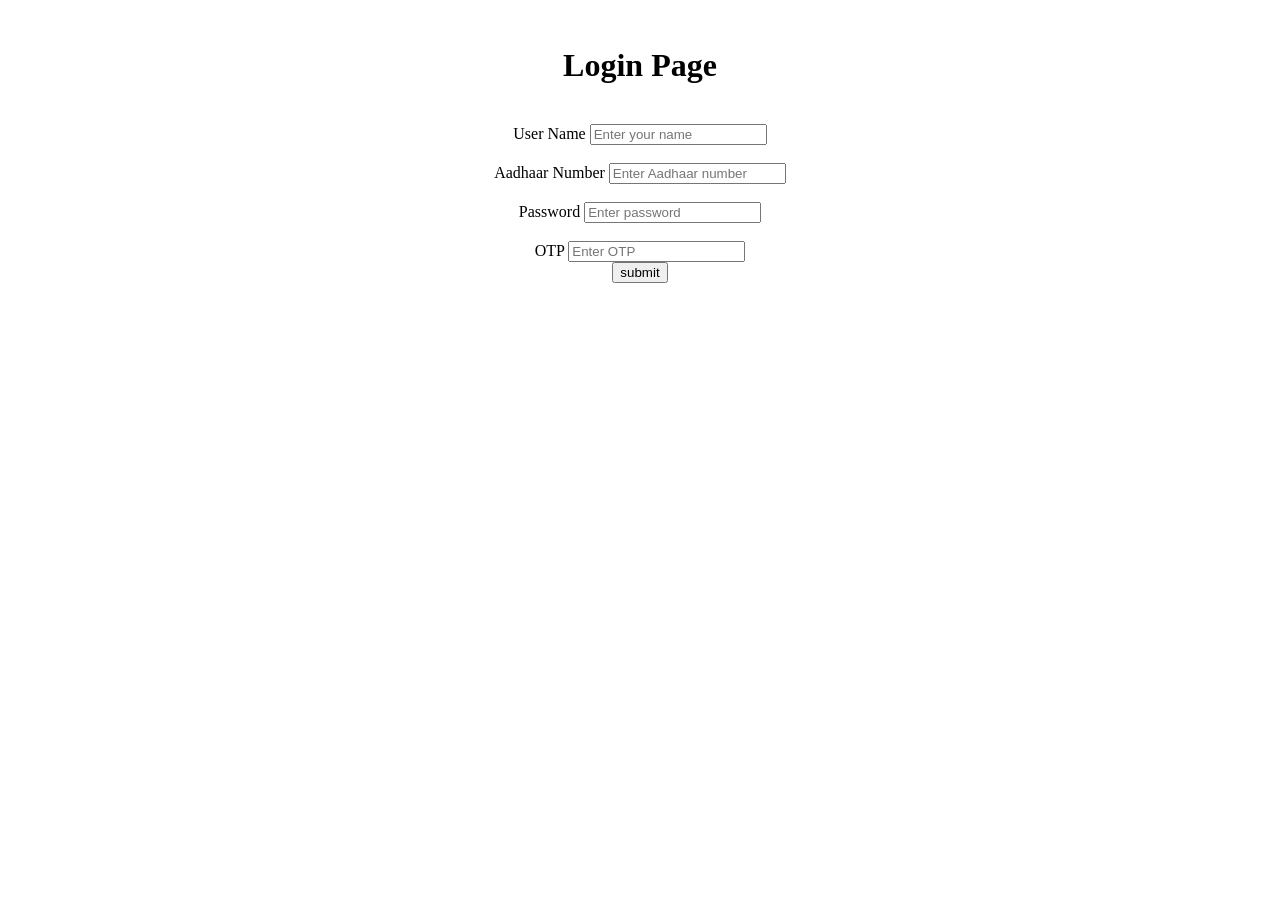
==== page2.html @ 08f00286 "Add voter ID application login page" ====
<!DOCTYPE html>
<html>
<head>
<title>Voter ID Application Login</title>

 <link rel="stylesheet" href="style.css">
</head>
  <body>
<div class="container">
<br><center><h1>Login Page</h1></center> 
<br><center><label>User Name</label>
<input type="text" placeholder="Enter your name"></center>
<br><center><label>Aadhaar Number</label>
<input type="text" placeholder="Enter Aadhaar number"></center>
<br><center><label>Password</label>
<input type="password" placeholder="Enter password"></center>
<br><center><label>OTP</label>
<input type="text" placeholder="Enter OTP"></center>
<center><button onclick="location.href='Page3.html'">submit
</button>
</center>
</div>
</body>
</html>
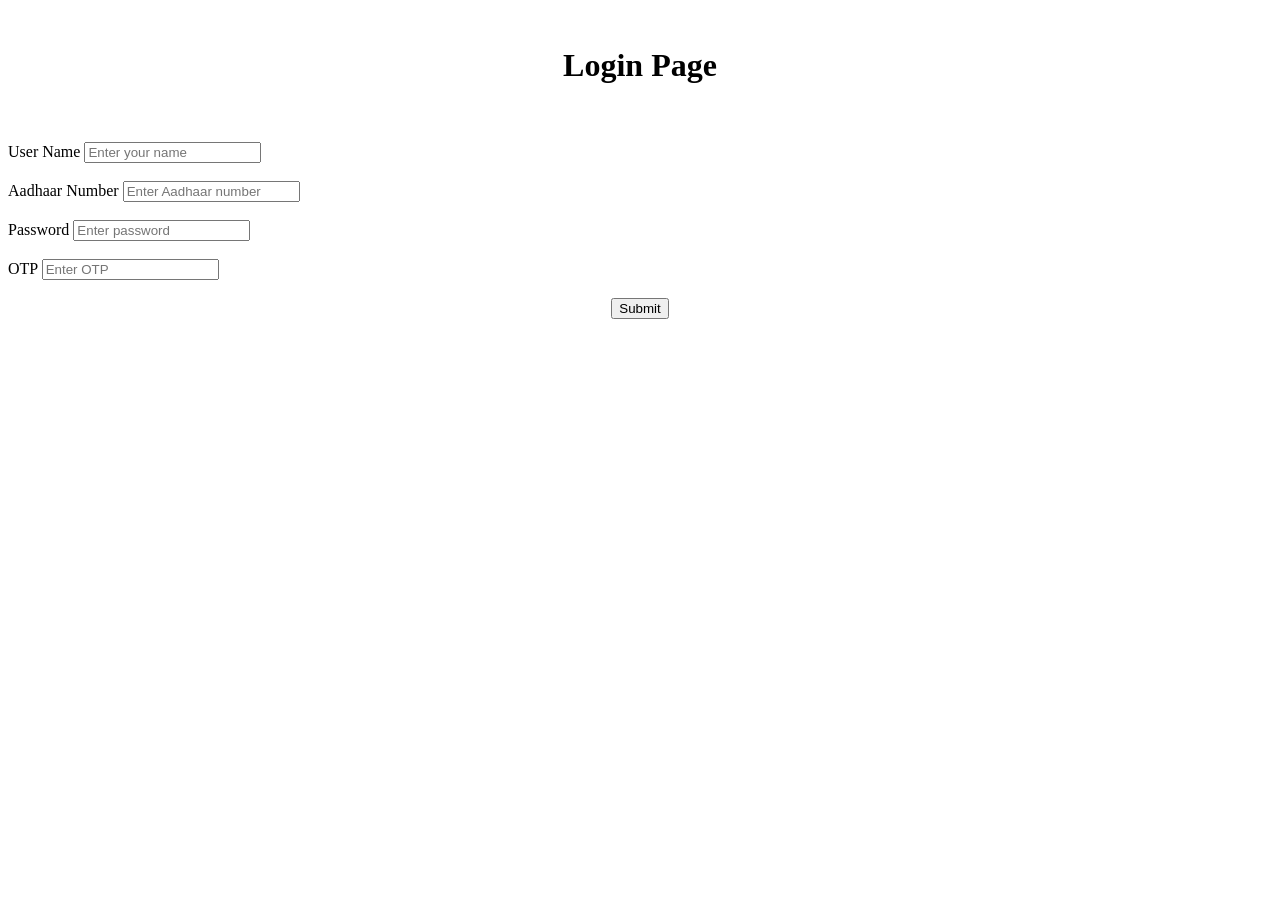
==== commit 8c0555ef: "Refactor login form layout in page2.html" ====
--- a/page2.html
+++ b/page2.html
@@ -2,21 +2,19 @@
 <html>
 <head>
 <title>Voter ID Application Login</title>
-
- <link rel="stylesheet" href="style.css">
 </head>
   <body>
 <div class="container">
-<br><center><h1>Login Page</h1></center> 
-<br><center><label>User Name</label>
-<input type="text" placeholder="Enter your name"></center>
-<br><center><label>Aadhaar Number</label>
-<input type="text" placeholder="Enter Aadhaar number"></center>
-<br><center><label>Password</label>
-<input type="password" placeholder="Enter password"></center>
-<br><center><label>OTP</label>
-<input type="text" placeholder="Enter OTP"></center>
-<center><button onclick="location.href='Page3.html'">submit
+<br><center><h1><b>Login Page</b></h1></center> 
+<br><br><label>User Name</label>
+<input type="text" placeholder="Enter your name"><br>
+<br><label>Aadhaar Number</label>
+<input type="text" placeholder="Enter Aadhaar number">
+<br><br><label>Password</label>
+<input type="password" placeholder="Enter password">
+<br><br><label>OTP</label>
+<input type="text" placeholder="Enter OTP"><br><br>
+<center><button onclick="location.href='page3.html'">Submit
 </button>
 </center>
 </div>
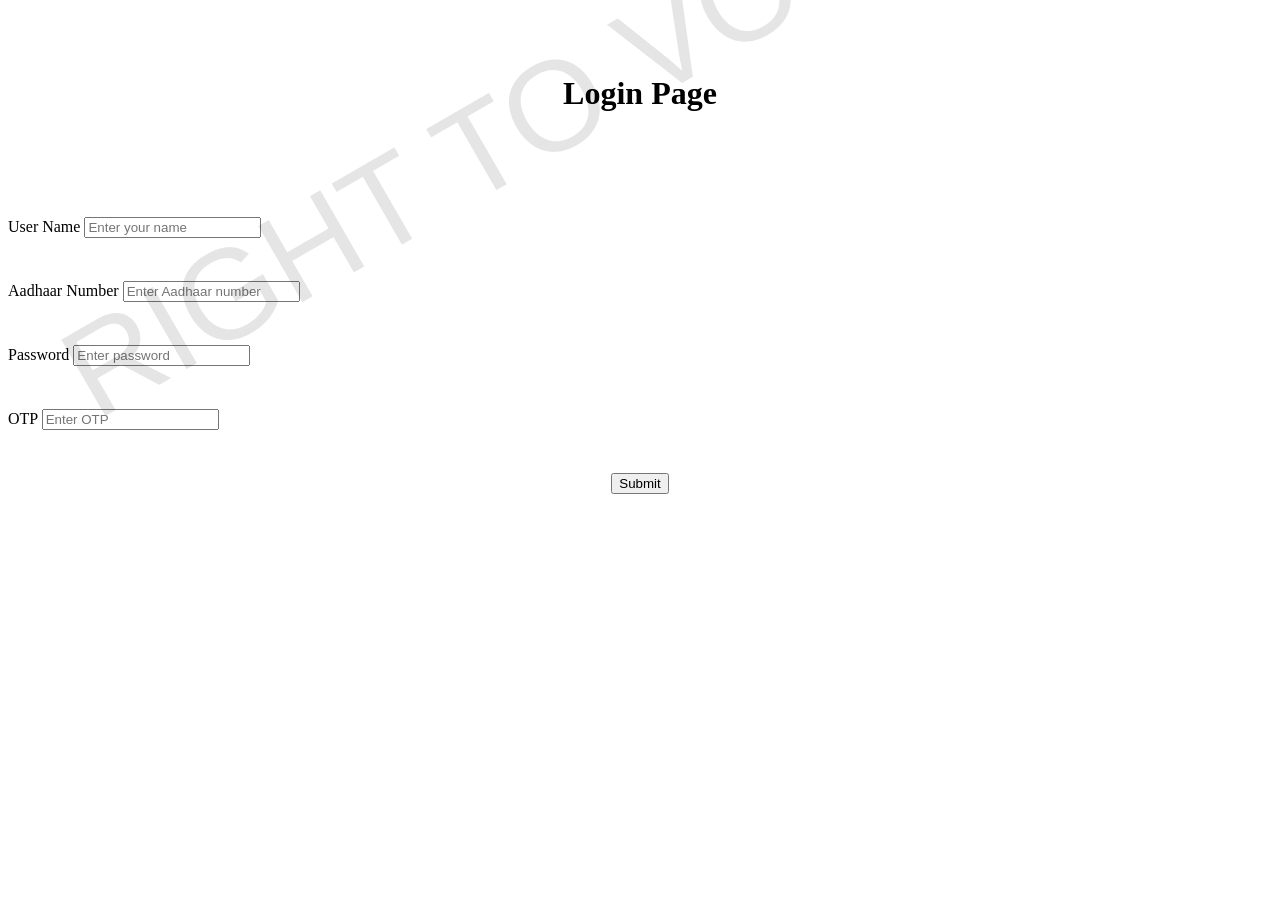
==== commit 79a0f43a: "Add stylesheet link to page2.html" ====
--- a/page2.html
+++ b/page2.html
@@ -2,6 +2,7 @@
 <html>
 <head>
 <title>Voter ID Application Login</title>
+  <link rel="stylesheet" href="style.css">
 </head>
   <body>
 <div class="container">
--- a/style.css
+++ b/style.css
@@ -0,0 +1,27 @@
+<style>
+    body {
+        margin: 0;
+        height: 70vh;
+        background-color: orange;
+        background-position: center;
+        display: flex;
+        justify-content: center;
+        align-items: center;
+        position: relative;
+    }
+    
+    body::before {
+        content: "RIGHT TO VOTE";
+        position: absolute;
+        font-family: "Arial Black", sans-serif;
+        font-size: 10vw;
+        color: rgba(0, 0, 0, 0.1);
+        text-transform: uppercase;
+        transform: rotate(-30deg);
+        
+    }
+    body {
+        line-height: 2;
+    }
+    </style>
+
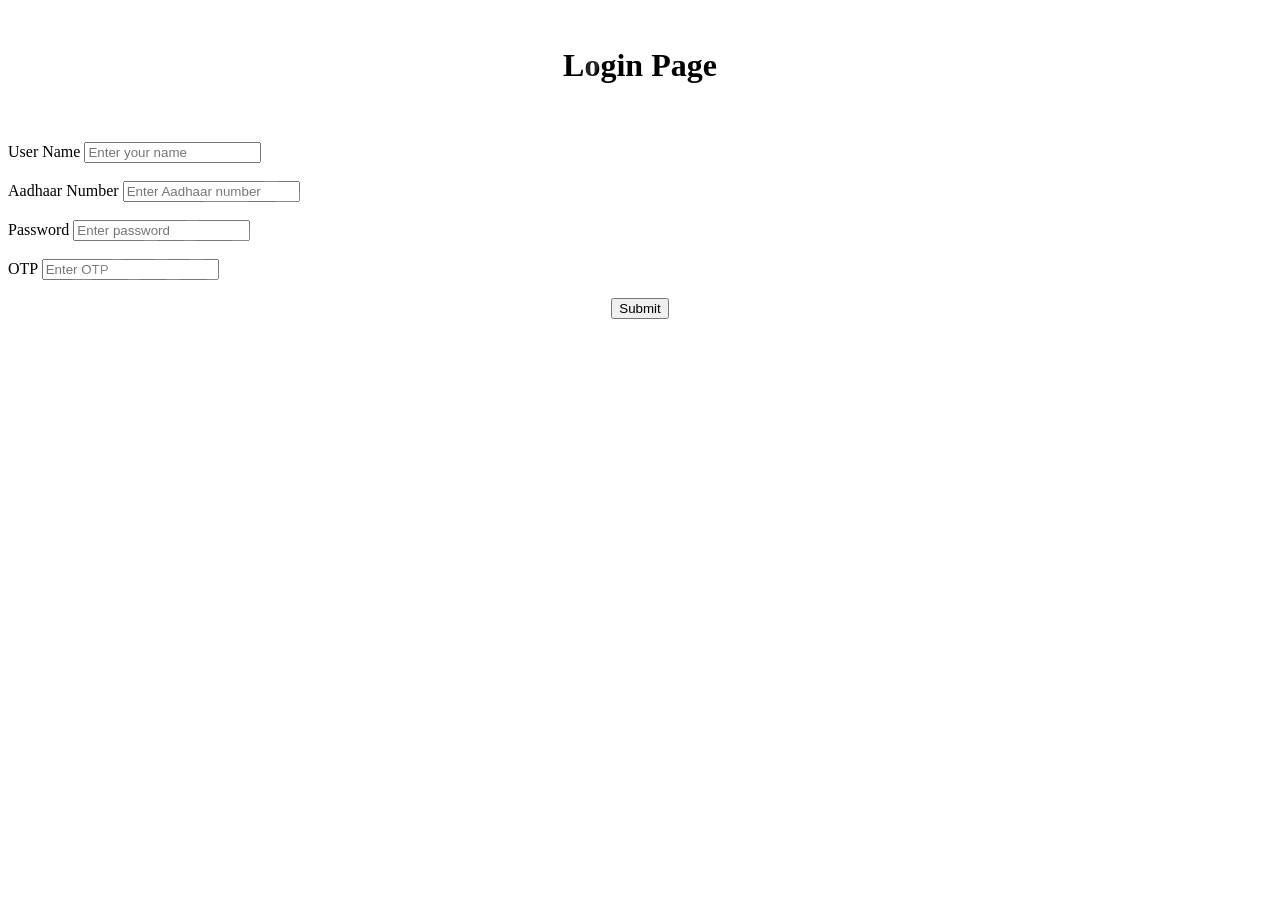
==== commit 8c5a86dd: "Reorder title and stylesheet link in page2.html" ====
--- a/page2.html
+++ b/page2.html
@@ -1,8 +1,9 @@
 <!DOCTYPE html>
 <html>
 <head>
-<title>Voter ID Application Login</title>
-  <link rel="stylesheet" href="style.css">
+
+<link rel="stylesheet" href="style.css">
+  <title>Voter ID Application Login</title>
 </head>
   <body>
 <div class="container">
--- a/style.css
+++ b/style.css
@@ -1,27 +1,35 @@
 <style>
     body {
         margin: 0;
-        height: 70vh;
-        background-color: orange;
-        background-position: center;
+        height: 100vh;
+        background: linear-gradient(
+            45deg, 
+            #ff9a9e 0%, 
+            #fad0c4 20%, 
+            #a1c4fd 40%, 
+            #c2e9fb 60%, 
+            #d4fc79 80%, 
+            #96e6a1 100%
+        );
+        background-attachment: fixed;
         display: flex;
         justify-content: center;
         align-items: center;
+        overflow: hidden;
         position: relative;
     }
+
     
     body::before {
         content: "RIGHT TO VOTE";
         position: absolute;
         font-family: "Arial Black", sans-serif;
         font-size: 10vw;
-        color: rgba(0, 0, 0, 0.1);
+        color: rgba(255, 255, 255, 0.15); 
         text-transform: uppercase;
         transform: rotate(-30deg);
-        
+        white-space: nowrap;
+        pointer-events: none; 
+        user-select: none;
     }
-    body {
-        line-height: 2;
-    }
-    </style>
-
+</style>
